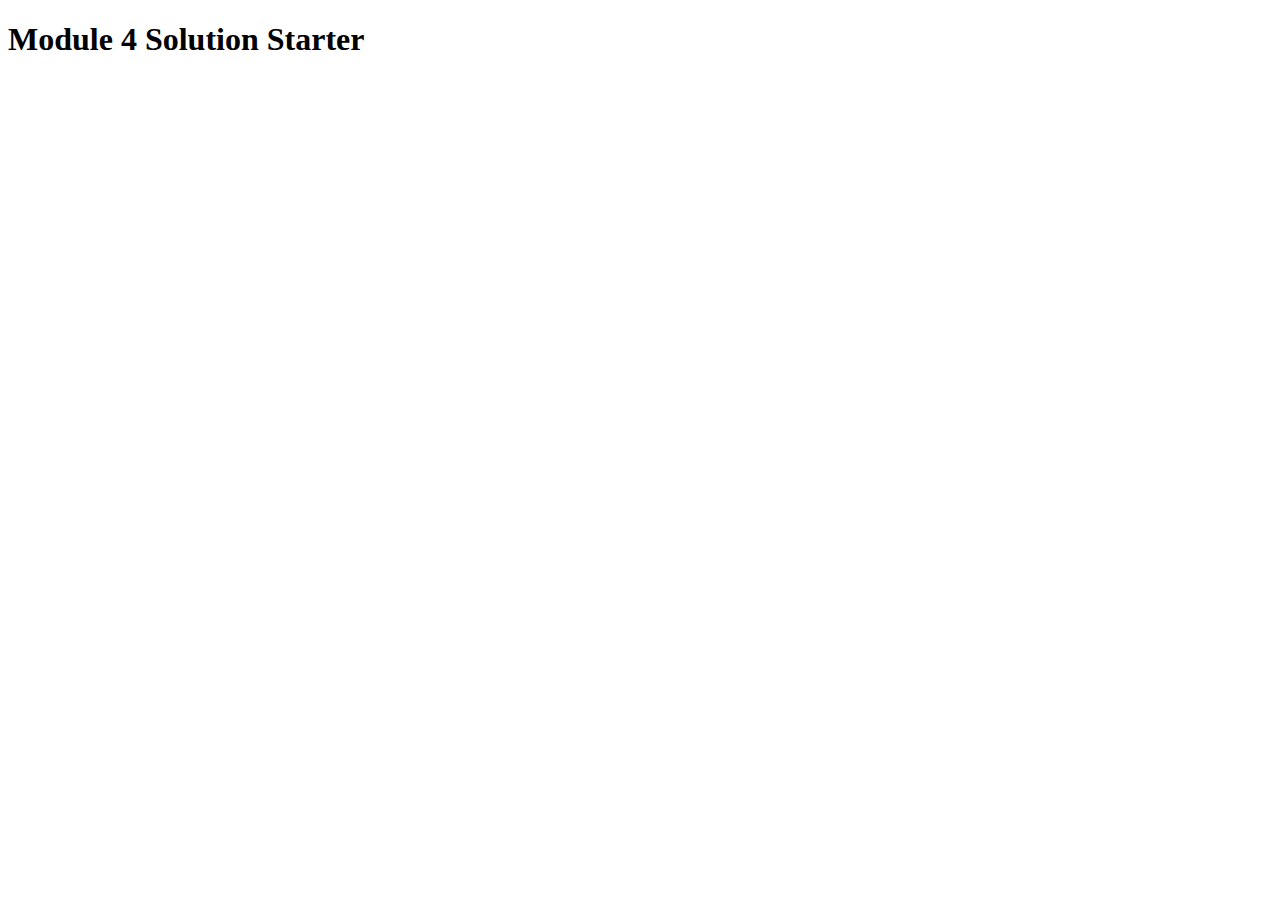
==== mod4_solution/index.html @ b790a02a "first" ====
<!DOCTYPE html>
<html>
<head>
  <meta charset="utf-8">
  <title>Module 4 Solution Starter</title>
  <script src="SpeakHello.js"></script>
  <script src="SpeakGoodBye.js"></script>
  <script src="script.js"></script>
</head>
<body>
  <h1>Module 4 Solution Starter</h1>
</body>
</html>
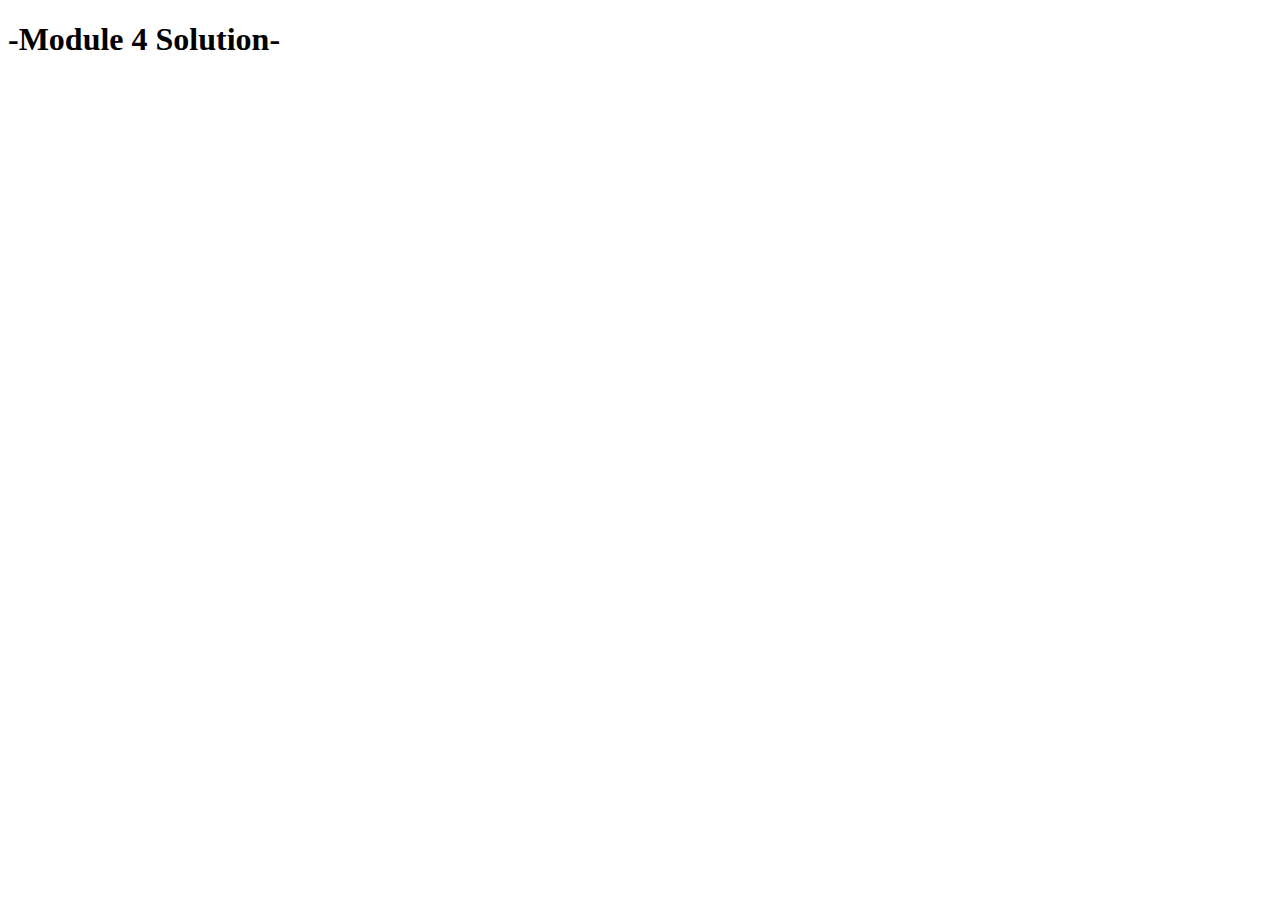
==== commit 5e3da57e: "update" ====
--- a/mod4_solution/index.html
+++ b/mod4_solution/index.html
@@ -2,12 +2,12 @@
 <html>
 <head>
   <meta charset="utf-8">
-  <title>Module 4 Solution Starter</title>
+  <title>Module 4 Assignment</title>
   <script src="SpeakHello.js"></script>
   <script src="SpeakGoodBye.js"></script>
   <script src="script.js"></script>
 </head>
 <body>
-  <h1>Module 4 Solution Starter</h1>
+  <h1>-Module 4 Solution-</h1>
 </body>
 </html>
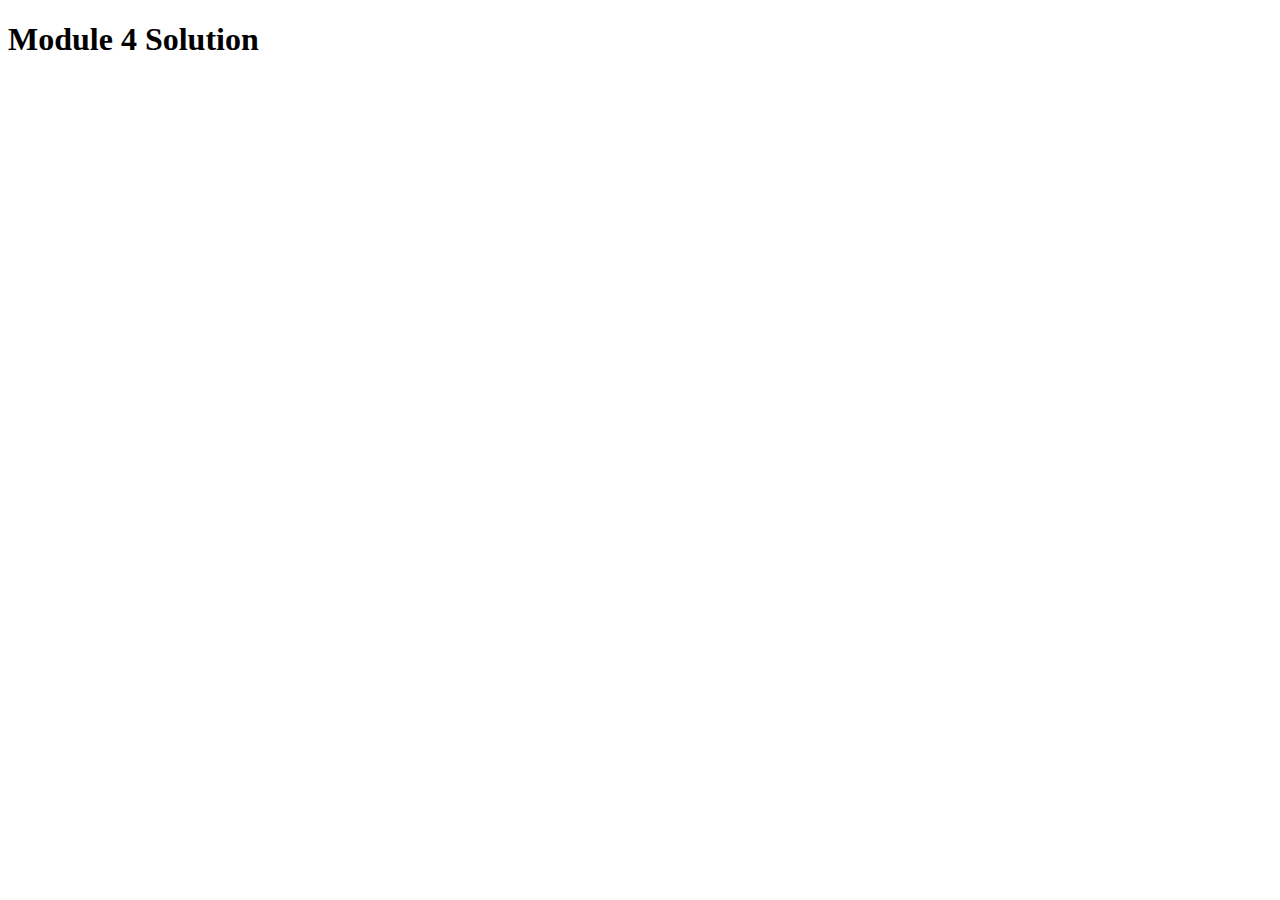
==== commit afccd630: "Update" ====
--- a/mod4_solution/index.html
+++ b/mod4_solution/index.html
@@ -8,6 +8,6 @@
   <script src="script.js"></script>
 </head>
 <body>
-  <h1>-Module 4 Solution-</h1>
+  <h1>Module 4 Solution</h1>
 </body>
-</html>
+</html>